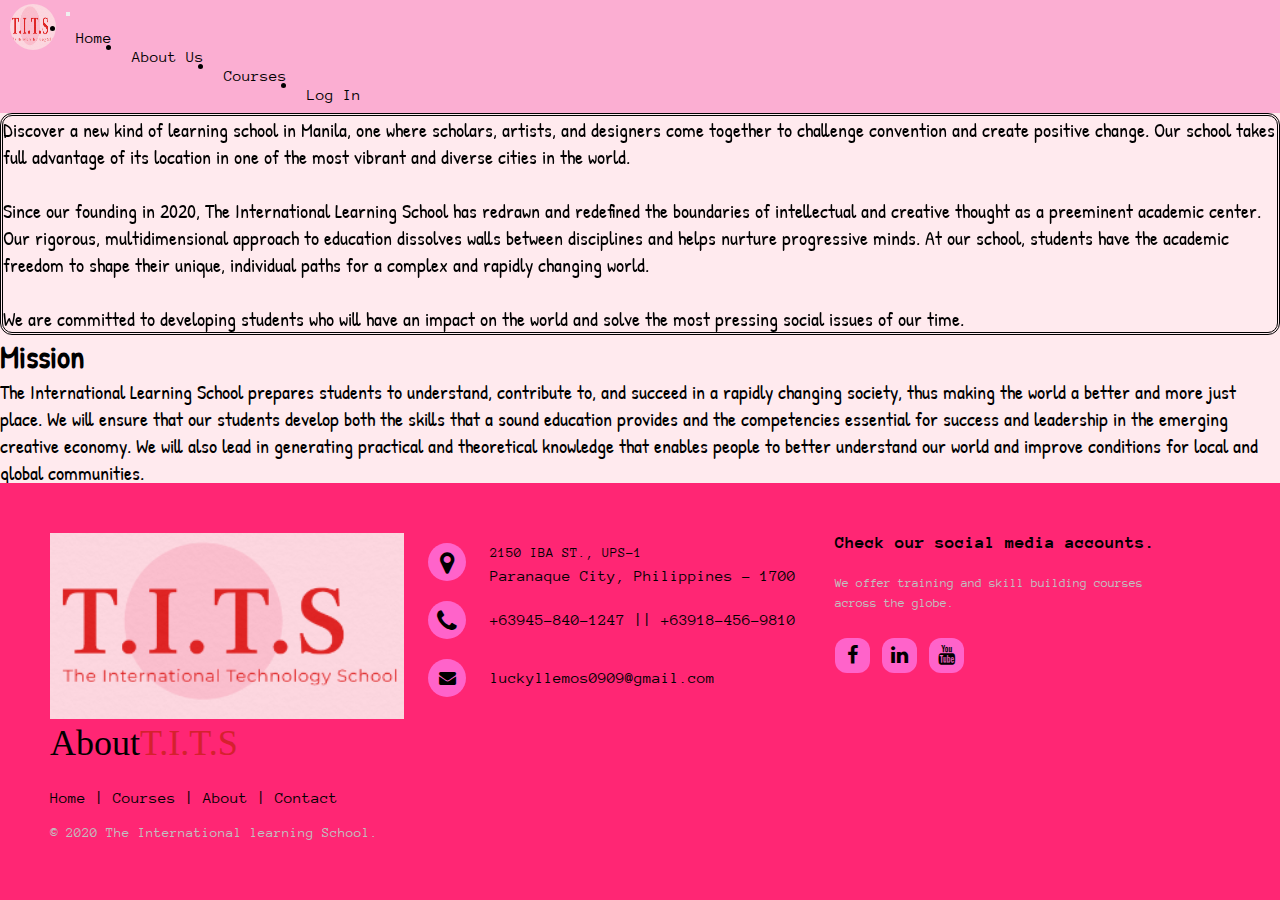
==== pages/about.html @ ca9f6009 "Initial commit" ====
<!DOCTYPE html>
<html>
<head>
	<meta charset="UTF-8">
	<meta name="viewport" content="width=device-width, initial-scale=1.0, maximum-scale=1.0, shrink-to-fit=no">


	<title>The International Teaching School</title>

    <!-- fontawesome icons -->
	<link rel="stylesheet" href="https://use.fontawesome.com/releases/v5.3.1/css/all.css" integrity="sha384-mzrmE5qonljUremFsqc01SB46JvROS7bZs3IO2EmfFsd15uHvIt+Y8vEf7N7fWAU" crossorigin="anonymous">
	
	<link rel="stylesheet" href="https://cdnjs.cloudflare.com/ajax/libs/font-awesome/4.7.0/css/font-awesome.min.css">

	<!-- google fonts -->
	<link rel="preconnect" href="https://fonts.gstatic.com">
	<link href="https://fonts.googleapis.com/css2?family=Anonymous+Pro:wght@700&family=Bubblegum+Sans&family=Patrick+Hand&display=swap" rel="stylesheet">
	
	<!-- animate on scroll *optional* -->
	<link href="https://unpkg.com/aos@2.3.1/dist/aos.css" rel="stylesheet">

    <!-- bootstrap css -->
    <link rel="stylesheet" href="https://stackpath.bootstrapcdn.com/bootstrap/4.5.0/css/bootstrap.min.css" integrity="sha384-9aIt2nRpC12Uk9gS9baDl411NQApFmC26EwAOH8WgZl5MYYxFfc+NcPb1dKGj7Sk" crossorigin="anonymous">

    <!-- external css -->
    <link rel="stylesheet" href="./../assets/css/style.css">

    <link rel="icon" href="./../assets/images/my-icon.png" type="image/icon type">
</head>
<body>

	<nav id="navbar" class="navbar navbar-expand-lg navbar-light">
	 	<a class="navbar-brand" href="./../index.html">
    	  <div class="logo-image">
            <img src="./../assets/images/my-icon.png" class="img-fluid">
     		</div>
		</a>
		<button class="navbar-toggler" data-toggle="collapse" data-target="#zuitterNav">
			<span class="navbar-toggler-icon"></span>
		</button>	
		
		<div class="collapse navbar-collapse" id="zuitterNav">
			<ul class="navbar-nav ml-auto">
				<li class="nav-item">
					<a href="./../index.html" class="nav-link"> Home </a>
				</li>

				<li class="nav-item">
					<a href="./about.html" class="nav-link"> About Us </a>
				</li>

				<li class="nav-item">
					<a href="./courses.html" class="nav-link active"> Courses </a>
				</li>
				<span id="navSession1"></span>
				<span id="navSession"></span>
			</ul>
		</div>
	</nav>

	<div data-aos="fade-down" class="about container my-5">	
		<div class="row">		
			<div class="col-md-6 offset-md-3 py-5">
				<div class="card-body text-center">
		<p class="about-paragraph">Discover a new kind of learning school in Manila, one where scholars, artists, and designers come together to challenge convention and create positive change. Our school takes full advantage of its location in one of the most vibrant and diverse cities in the world.
			<br>
			<br>
		Since our founding in 2020, The International Learning School has redrawn and redefined the boundaries of intellectual and creative thought as a preeminent academic center. Our rigorous, multidimensional approach to education dissolves walls between disciplines and helps nurture progressive minds. At our school, students have the academic freedom to shape their unique, individual paths for a complex and rapidly changing world.
		<br>
		<br>
		We are committed to developing students who will have an impact on the world and solve the most pressing social issues of our time.
		</p>
				</div>
			</div>
		</div>
	</div>


	<div class="about container my-5">	
		<div class="row">		
			<div class="col-md-6 offset-md-3">
				<h1>Mission</h1>
				<p class="about-paragraph">The International Learning School prepares students to understand, contribute to, and succeed in a rapidly changing society, thus making the world a better and more just place. We will ensure that our students develop both the skills that a sound education provides and the competencies essential for success and leadership in the emerging creative economy. We will also lead in generating practical and theoretical knowledge that enables people to better understand our world and improve conditions for local and global communities.</p>
				<h1>Vision</h1>
				<p class="about-paragraph">
					We are and will be a university where design and social research drive approaches to studying issues of our time, such as democracy, urbanization, technological change, economic empowerment, sustainability, migration, and globalization. We will be the preeminent intellectual and creative center for effective engagement in a world that increasingly demands better-designed objects, communication, systems, and organizations to meet social needs.
				</p>
			</div>
		</div>
	</div>



	<footer data-aos="fade-up" id="footer" class="footer-distributed">

			<div class="footer-left">
          <img src="./../assets/images/my-icon.png">
				<h3>About<span>T.I.T.S</span></h3>

				<p class="footer-links">
					<a href="./../index.html">Home</a>
					|
					<a href="./courses.html">Courses</a>
					|
					<a href="./about.html">About</a>
					|
					<a href="#footer">Contact</a>
				</p>

				<p class="footer-company-name">© 2020 The International learning School.</p>
			</div>

			<div class="footer-center">
				<div>
					<i class="fa fa-map-marker"></i>
					  <p><span>2150 IBA ST., UPS-1</span>
						Paranaque City, Philippines - 1700</p>
				</div>

				<div>
					<i class="fa fa-phone"></i>
					<p>+63945-840-1247 || +63918-456-9810</p>
				</div>
				<div>
					<i class="fa fa-envelope"></i>
					<p><a href="mailto:luckyllemos0909@gmail.com">luckyllemos0909@gmail.com</a></p>
				</div>
			</div>
			<div class="footer-right">
				<p class="footer-company-about">
					<span>Check our social media accounts.</span>
					We offer training and skill building courses across the globe.</p>
				<div class="footer-icons">
					<a href="https://www.facebook.com/lucky.llemos.1" target="_blank"><i class="fa fa-facebook"></i></a>
					<a href="https://www.linkedin.com/in/lucky-llemos-866286200/" target="_blank"><i class="fa fa-linkedin"></i></a>
					<a href="https://www.youtube.com/channel/UCz8RdqHMBFX0rl3pB7s4_jA" target="_blank"><i class="fa fa-youtube"></i></a>
				</div>
			</div>
		</footer>



	<!-- jQuery first, then Popper.js, then Bootstrap JS -->
    <script src="https://code.jquery.com/jquery-3.5.1.slim.min.js" integrity="sha384-DfXdz2htPH0lsSSs5nCTpuj/zy4C+OGpamoFVy38MVBnE+IbbVYUew+OrCXaRkfj" crossorigin="anonymous"></script>
    <script src="https://cdn.jsdelivr.net/npm/popper.js@1.16.0/dist/umd/popper.min.js" integrity="sha384-Q6E9RHvbIyZFJoft+2mJbHaEWldlvI9IOYy5n3zV9zzTtmI3UksdQRVvoxMfooAo" crossorigin="anonymous"></script>
    <script src="https://stackpath.bootstrapcdn.com/bootstrap/4.5.0/js/bootstrap.min.js" integrity="sha384-OgVRvuATP1z7JjHLkuOU7Xw704+h835Lr+6QL9UvYjZE3Ipu6Tp75j7Bh/kR0JKI" crossorigin="anonymous"></script>

    <!-- AOS -->
    <script src="https://unpkg.com/aos@2.3.1/dist/aos.js"></script>

    <!-- AOS initialization -->
	<script>
	  AOS.init();
	</script>

	<!-- external global js -->
	<script src="./../assets/js/script.js"></script>
</body>
</html>
---- assets/css/style.css ----
*{
  box-sizing: border-box; 
  margin: 0;
  padding: 0;
}

.about{
  font-family: 'Patrick Hand', cursive;
}
.about-paragraph{
  font-size: 20px;
}

 .logo-image img{
width: 46px;
height: 46px;
border-radius: 50%;
overflow: hidden;
margin-top: -6px;
align-items: center;
}
html, body{
  width: 100%;
  height: 100%;
  padding: 0;
  margin: 0;
  align-items: center;
  vertical-align: middle;
  background-color: #ffeaee;
  font-family: 'Bubblegum Sans', cursive;
}
hr.style {
  border-top: 1px solid #000000;
  border-bottom: 1px solid #fff;
}
hr.style:after {
  content: '';
  display: block;
  margin-top: 2px;
  border-top: 1px solid #000000;
  border-bottom: 1px solid #fff;
}
#container1{
  width: 100%;
  height: 100%;
  vertical-align: middle;
  display: flex !important;
  flex-wrap: wrap !important;
}


#left {
  background: #ffd6dd;
  width: 100%;
  height: 100%;
  align-items: center;
}
.image{
  width: auto;
  height: auto;
  margin-top: 10%;
  margin-left: 1%;
  padding: 20%;
}
#right {
  background: #FBAED2;
  width: 100%;
  height: 100%;
}

.spinner-border{
  color: #ff63ca;
}
.fa-icon {
  margin-top: none;
  padding: 20px;
  font-size: 20px;
  width: 30px;
  text-align: center;
  text-decoration: none;
  margin: 5px 2px;
}
.fa-icon:hover {
    opacity: 0.7;
    color: red;
}
.fa-facebook {
  color: #000000;
}

.fa-linkedin {
  color: #000000;
}

.fa-youtube {
  color: #000000;
}
.nav-link{
  color: #000000;
  align-items: center;
  font-family: 'Anonymous Pro', monospace;
}
.nav-index{
  align-items: center;
}
.nav-link:hover{
  color: red;
}
.navbar-toggler{
  color: #000000;
}
#navbar {
  overflow: hidden;
  background-color: #FBAED2;
  align-items: center; 
}
#navbar a:hover{
  color: red;
}

/* Navbar links */
#navbar a {
  float: left;
  display: block;
  color: #000000;
  text-align: center;
  padding: 5px;
  text-decoration: none;
  margin: 5px;
}

/* Page content */
.content {
  padding: 16px;
}

/* The sticky class is added to the navbar with JS when it reaches its scroll position */
.sticky {
  position: fixed;
  top: 0;
  width: 100%;
  z-index: 1000;
}

/* Add some top padding to the page content to prevent sudden quick movement (as the navigation bar gets a new position at the top of the page (position:fixed and top:0) */
.sticky + .content {
  padding-top: 60px;
}
header{
	background-color: #ffd6dd !important;
	color: #000000;
}


#profileDiv{
    background-color: black;
}
#profileContainer{
  background-color: #ffd6dd;
  box-shadow: 5px 10px #888888;
}

.form-control{
  border-color: #e0115f;
  border-style: double;
  border-width: thick;
  border-radius: 12px;
}
#inactive{
  border-style: none;
  border-radius: 12px;
  background-color: #bbb;
}
#inactiveFooter{
  border-style: none;
  border-radius: 12px!important;
  background-color: #bbb!important;
}

#coursesContainer{
  object-fit: contain;
}

#coursesContainer2{
  object-fit: contain;
}

.card{
  height: 300px; 
  width:auto;
}

.card-body{
  border-style: double;
  border-radius: 12px;
  background-color: #ffeaee;
}

.card-footer{
  background-color: #ffeaee;
  border-style: double;
  border-radius: 12px;
}

.card-footer .btn-primary{
  color: #ffffff!important;
  background-color: #e0115f;
}

.card-footer .btn-danger{
  color: #ffffff!important;
  background-color: #e0115f;
} 

#enrollButton{
  background-color: #e0115f;
  border-radius: 8px;
}
#enrollButton:hover{
  background-color: red;
}
.button{
  background-color: #e0115f;
  border-radius: 8px;
}
.button:hover{
  background-color: red;
}
#logInUser{
  align-items: center!important;
}
.buttonInactive{
  background-color: #6d0113 !important;
  border-radius: 8px;
}
.buttonInactive:hover{
  background-color: red;
}

.jumbotron{
  background-color: #ffd6dd;
  padding-top: 10%;
  padding-bottom: 5%;
  border-radius: 12px;
  width: 100%;
}

footer{
  position: fixed;
  bottom: 0;
}

@media (max-height:800px){
  footer { position: static; }
  header { padding-top:40px; }
}


.footer-distributed{
  background-color: #ff2674;
  box-sizing: border-box;
  width: 100%;
  text-align: left;
  font-family: 'Anonymous Pro', monospace;
  font: bold 16px;
  padding: 50px 50px 60px 50px;
  margin-top: 80px;
}

.footer-distributed .footer-left,
.footer-distributed .footer-center,
.footer-distributed .footer-right{
  display: inline-block;
  vertical-align: top;
}

/* Footer left */

.footer-distributed .footer-left{
  width: 30%;
}

.footer-distributed h3{
  color:  #000000;
  font: normal 36px 'Cookie', cursive;
  margin: 0;
}

/* The company logo */

.footer-distributed .footer-left img{
  width: 100%;
}

.footer-distributed h3 span{
  color:  #d5212e;
}

/* Footer links */

.footer-distributed .footer-links{
  color:  #000000;
  margin: 20px 0 12px;
}

.footer-distributed .footer-links a{
  display:inline-block;
  line-height: 1.8;
  text-decoration: none;
  color:  inherit;
}

.footer-distributed .footer-company-name{
  color:  #c0c0c0;
  font-size: 14px;
  font-weight: normal;
  margin: 0;
}

/* Footer Center */

.footer-distributed .footer-center{
  width: 35%;
}


.footer-distributed .footer-center i{
  background-color:  #ff63ca;
  color: #000000;
  font-size: 25px;
  width: 38px;
  height: 38px;
  border-radius: 50%;
  text-align: center;
  line-height: 42px;
  margin: 10px 15px;
  vertical-align: middle;
}

.footer-distributed .footer-center i.fa-envelope{
  font-size: 17px;
  line-height: 38px;
}

.footer-distributed .footer-center p{
  display: inline-block;
  color: #000000;
  vertical-align: middle;
  margin:0;
}

.footer-distributed .footer-center p span{
  display:block;
  font-weight: normal;
  font-size:14px;
  line-height:2;
}

.footer-distributed .footer-center p a{
  color:  #000000;
  text-decoration: none;
}


/* Footer Right */

.footer-distributed .footer-right{
  width: 30%;
}

.footer-distributed .footer-company-about{
  line-height: 20px;
  color:  #c0c0c0;
  font-size: 13px;
  font-weight: normal;
  margin: 0;
}

.footer-distributed .footer-company-about span{
  display: block;
  color:  #000000;
  font-size: 18px;
  font-weight: bold;
  margin-bottom: 20px;
}

.footer-distributed .footer-icons{
  margin-top: 25px;
}

.footer-distributed .footer-icons a{
  display: inline-block;
  width: 35px;
  height: 35px;
  cursor: pointer;
  background-color:  #ff63ca;
  border-radius: 12px;

  font-size: 20px;
  color: #000000;
  text-align: center;
  line-height: 35px;

  margin-right: 3px;
  margin-bottom: 5px;
}

.footer-distributed .footer-icons a:hover{
  background-color: red;
}

/* Here is the code for Responsive Footer */
/* You can remove below code if you don't want Footer to be responsive */


@media (max-width: 880px) {

  .footer-distributed .footer-left,
  .footer-distributed .footer-center,
  .footer-distributed .footer-right{
    display: block;
    width: 100%;
    margin-bottom: 40px;
    text-align: center;
  }

  .footer-distributed .footer-center i{
    margin-left: 0;
  }

}
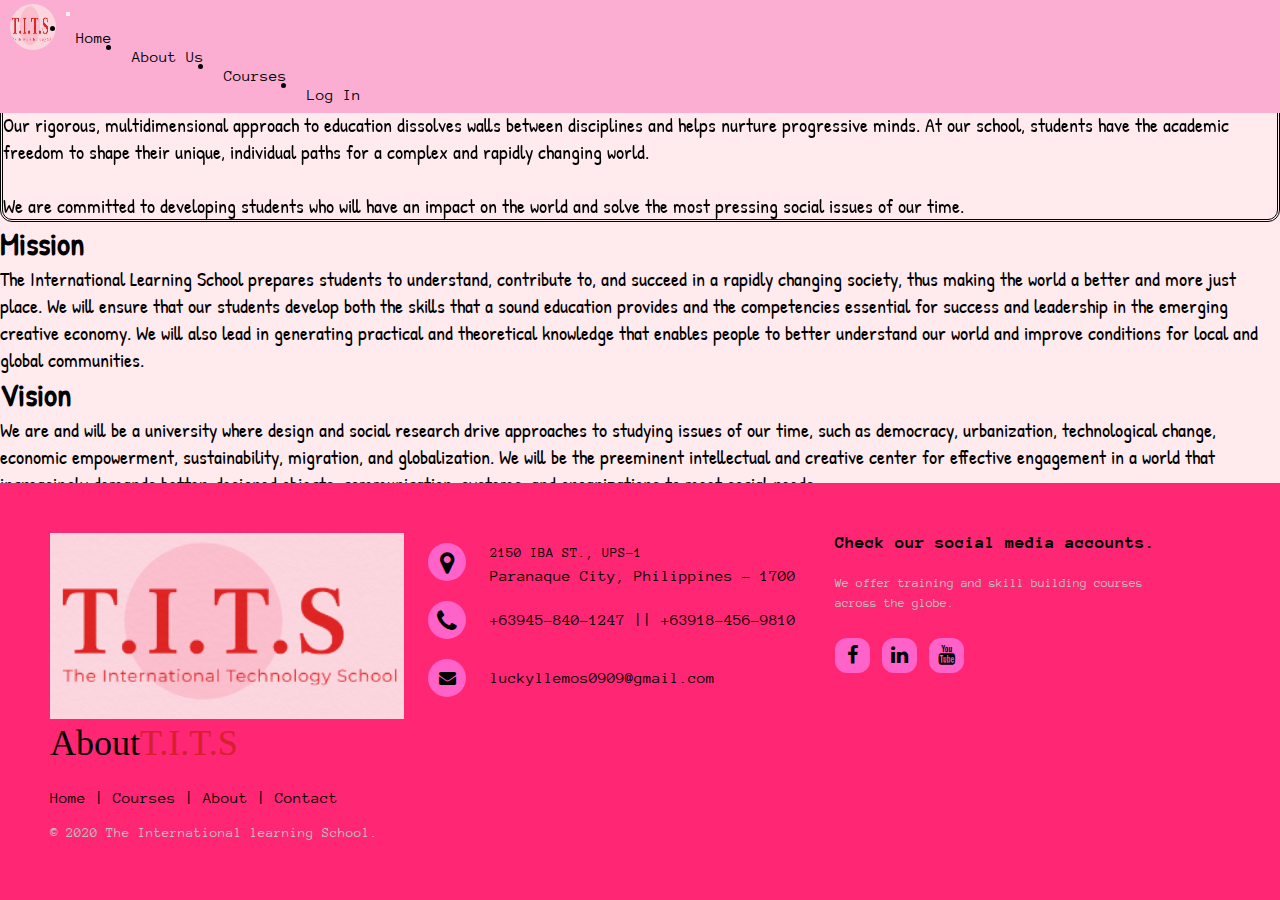
==== commit 18aa337b: "Update add sticky class in about nav" ====
--- a/pages/about.html
+++ b/pages/about.html
@@ -29,7 +29,7 @@
 </head>
 <body>
 
-	<nav id="navbar" class="navbar navbar-expand-lg navbar-light">
+	<nav id="navbar" class="navbar navbar-expand-lg navbar-light sticky">
 	 	<a class="navbar-brand" href="./../index.html">
     	  <div class="logo-image">
             <img src="./../assets/images/my-icon.png" class="img-fluid">
--- a/assets/css/style.css
+++ b/assets/css/style.css
@@ -42,7 +42,7 @@
 }
 #container1{
   width: 100%;
-  height: 100%;
+  height: 70vh;
   vertical-align: middle;
   display: flex !important;
   flex-wrap: wrap !important;
@@ -113,6 +113,12 @@
   overflow: hidden;
   background-color: #FBAED2;
   align-items: center; 
+
+  -webkit-transition: all 0.5s ease;
+  -moz-transition: position 10s;
+  -ms-transition: position 10s;
+  -o-transition: position 10s;
+  transition: all 0.5s ease;
 }
 #navbar a:hover{
   color: red;
@@ -139,7 +145,17 @@
   position: fixed;
   top: 0;
   width: 100%;
-  z-index: 1000;
+  z-index: 2;
+  animation: smoothScroll 1s forwards;
+}
+
+@keyframes smoothScroll {
+	0% {
+		transform: translateY(-40px);
+	}
+	100% {
+		transform: translateY(0px);
+	}
 }
 
 /* Add some top padding to the page content to prevent sudden quick movement (as the navigation bar gets a new position at the top of the page (position:fixed and top:0) */
@@ -158,6 +174,7 @@
 #profileContainer{
   background-color: #ffd6dd;
   box-shadow: 5px 10px #888888;
+  border-radius: 10px;
 }
 
 .form-control{
@@ -239,8 +256,6 @@
 
 .jumbotron{
   background-color: #ffd6dd;
-  padding-top: 10%;
-  padding-bottom: 5%;
   border-radius: 12px;
   width: 100%;
 }
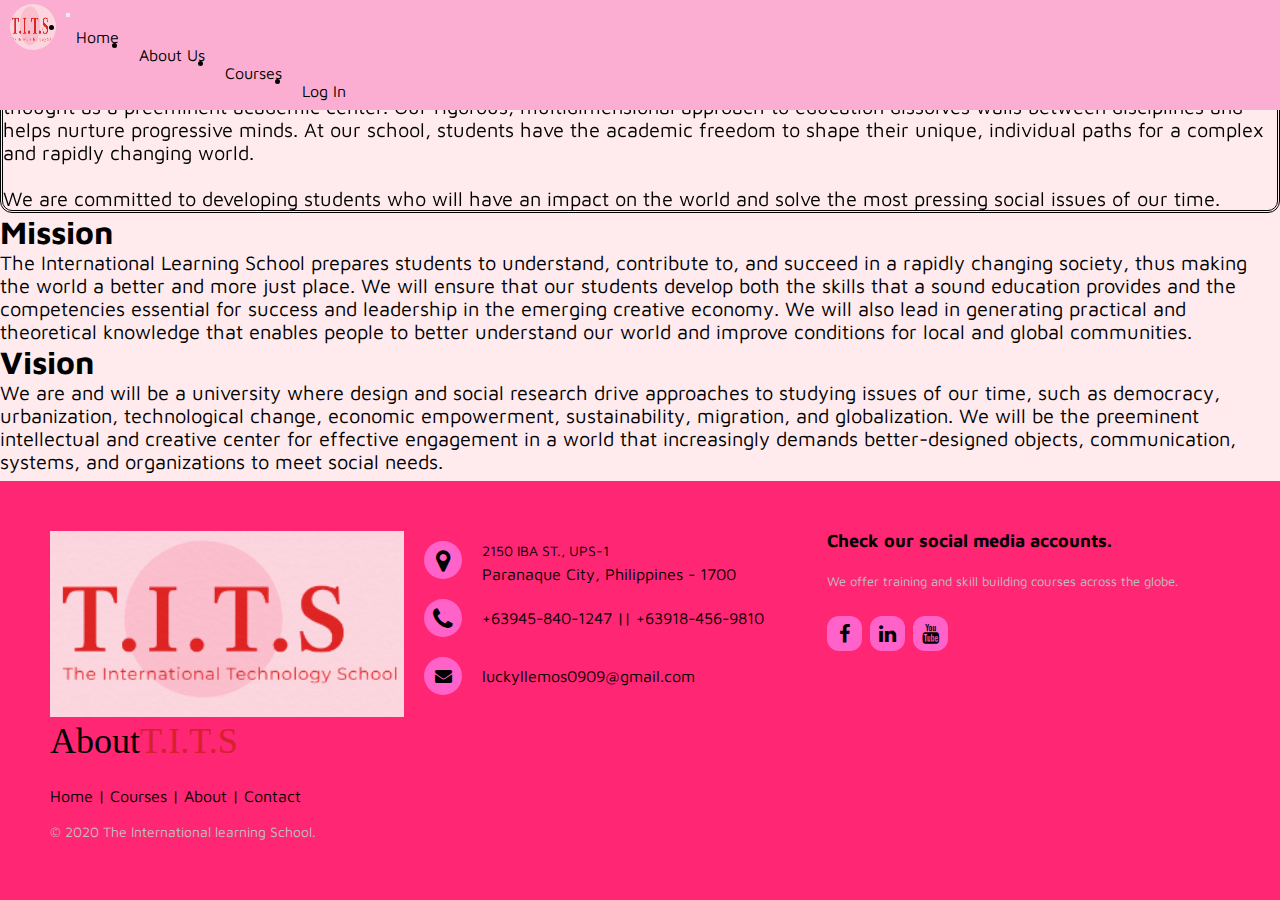
==== commit 5656e07c: "Update add cdn from google fonts using maven pro font" ====
--- a/pages/about.html
+++ b/pages/about.html
@@ -13,8 +13,9 @@
 	<link rel="stylesheet" href="https://cdnjs.cloudflare.com/ajax/libs/font-awesome/4.7.0/css/font-awesome.min.css">
 
 	<!-- google fonts -->
-	<link rel="preconnect" href="https://fonts.gstatic.com">
-	<link href="https://fonts.googleapis.com/css2?family=Anonymous+Pro:wght@700&family=Bubblegum+Sans&family=Patrick+Hand&display=swap" rel="stylesheet">
+	<link rel="preconnect" href="https://fonts.googleapis.com">
+	<link rel="preconnect" href="https://fonts.gstatic.com" crossorigin>
+	<link href="https://fonts.googleapis.com/css2?family=Maven+Pro:wght@400..900&display=swap" rel="stylesheet">
 	
 	<!-- animate on scroll *optional* -->
 	<link href="https://unpkg.com/aos@2.3.1/dist/aos.css" rel="stylesheet">
--- a/assets/css/style.css
+++ b/assets/css/style.css
@@ -5,7 +5,7 @@
 }
 
 .about{
-  font-family: 'Patrick Hand', cursive;
+  font-family: 'Maven Pro', sans-serif;
 }
 .about-paragraph{
   font-size: 20px;
@@ -27,7 +27,8 @@
   align-items: center;
   vertical-align: middle;
   background-color: #ffeaee;
-  font-family: 'Bubblegum Sans', cursive;
+  font-family: 'Maven Pro', sans-serif;
+  -webkit-font-smoothing: antialiased;
 }
 hr.style {
   border-top: 1px solid #000000;
@@ -98,7 +99,7 @@
 .nav-link{
   color: #000000;
   align-items: center;
-  font-family: 'Anonymous Pro', monospace;
+  font-family: 'Maven Pro', sans-serif;
 }
 .nav-index{
   align-items: center;
@@ -276,7 +277,7 @@
   box-sizing: border-box;
   width: 100%;
   text-align: left;
-  font-family: 'Anonymous Pro', monospace;
+  font-family: 'Maven Pro', sans-serif;
   font: bold 16px;
   padding: 50px 50px 60px 50px;
   margin-top: 80px;
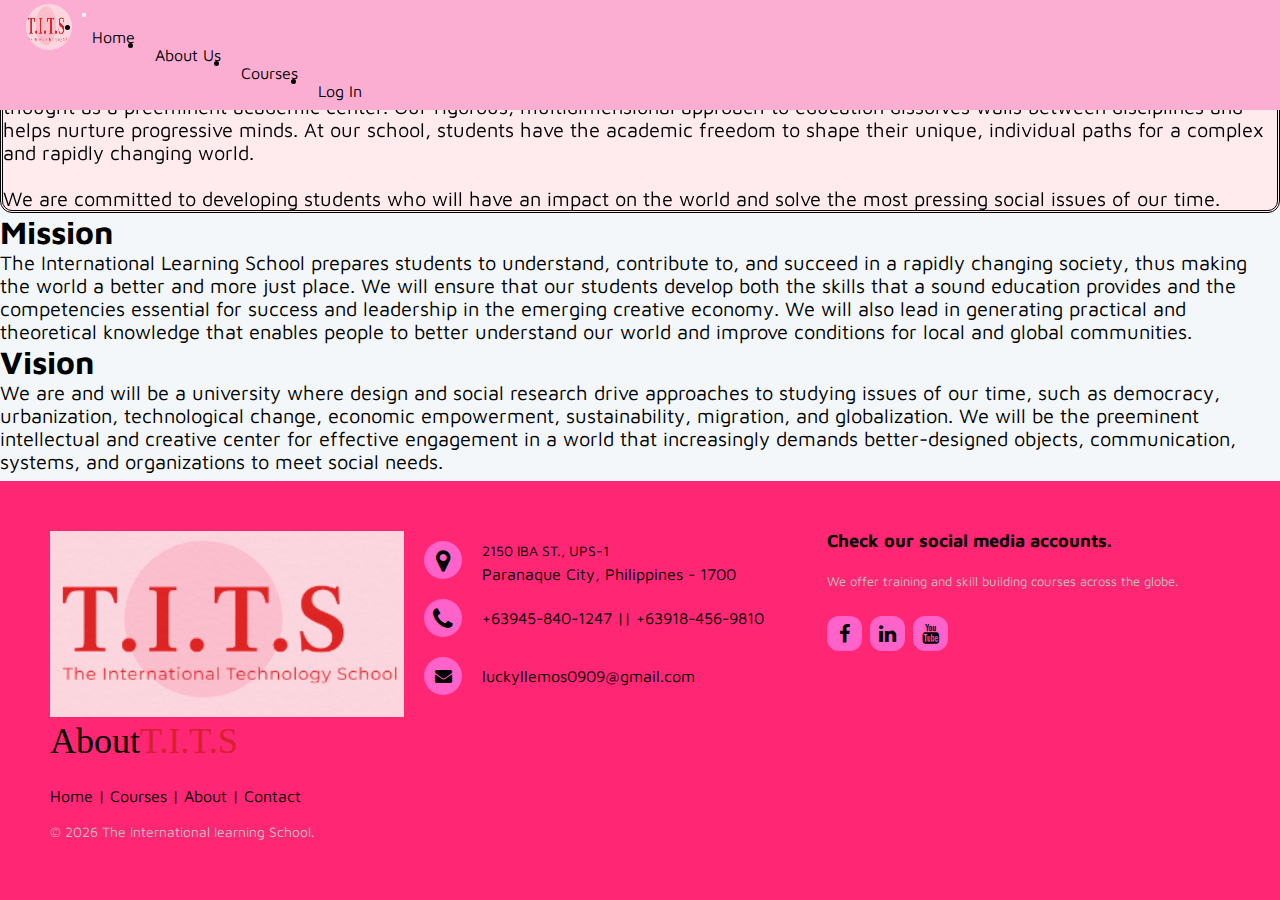
==== commit 2adbfe80: "Update add dynamic year for footer" ====
--- a/pages/about.html
+++ b/pages/about.html
@@ -108,7 +108,9 @@
 					<a href="#footer">Contact</a>
 				</p>
 
-				<p class="footer-company-name">© 2020 The International learning School.</p>
+                <p class="footer-company-name" id="footerDateAndSchoolName">
+                    © <span id="year"></span> The International learning School.
+                </p>
 			</div>
 
 			<div class="footer-center">
--- a/assets/css/style.css
+++ b/assets/css/style.css
@@ -26,7 +26,7 @@
   margin: 0;
   align-items: center;
   vertical-align: middle;
-  background-color: #ffeaee;
+  background-color: #f3f7fa;
   font-family: 'Maven Pro', sans-serif;
   -webkit-font-smoothing: antialiased;
 }
@@ -43,7 +43,7 @@
 }
 #container1{
   width: 100%;
-  height: 70vh;
+  height: 100vh;
   vertical-align: middle;
   display: flex !important;
   flex-wrap: wrap !important;
@@ -114,6 +114,7 @@
   overflow: hidden;
   background-color: #FBAED2;
   align-items: center; 
+  padding: 0 16px 0 16px;
 
   -webkit-transition: all 0.5s ease;
   -moz-transition: position 10s;
@@ -121,6 +122,7 @@
   -o-transition: position 10s;
   transition: all 0.5s ease;
 }
+
 #navbar a:hover{
   color: red;
 }
@@ -135,7 +137,10 @@
   text-decoration: none;
   margin: 5px;
 }
-
+.welcome-message{
+  display: flex;
+  justify-content: center;
+}
 /* Page content */
 .content {
   padding: 16px;
@@ -189,11 +194,6 @@
   border-radius: 12px;
   background-color: #bbb;
 }
-#inactiveFooter{
-  border-style: none;
-  border-radius: 12px!important;
-  background-color: #bbb!important;
-}
 
 #coursesContainer{
   object-fit: contain;
@@ -206,6 +206,8 @@
 .card{
   height: 300px; 
   width:auto;
+  background-color: #ffeaee;
+  border: none;
 }
 
 .card-body{
@@ -215,9 +217,8 @@
 }
 
 .card-footer{
-  background-color: #ffeaee;
-  border-style: double;
-  border-radius: 12px;
+  background-color: #f3f7fa;
+  border: none;
 }
 
 .card-footer .btn-primary{
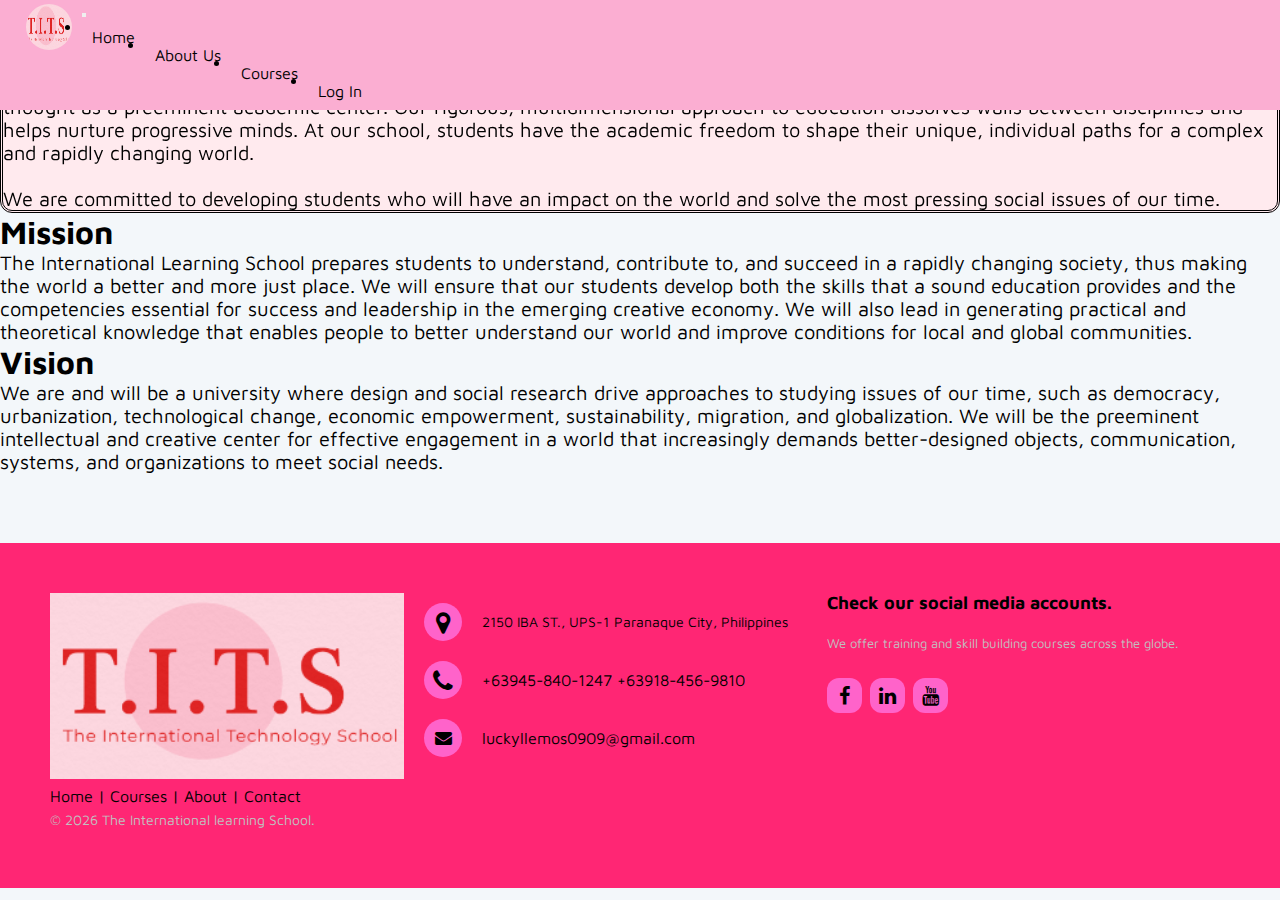
==== commit 9fe8f9f3: "Update adjust footer contents" ====
--- a/pages/about.html
+++ b/pages/about.html
@@ -1,5 +1,6 @@
 <!DOCTYPE html>
 <html>
+
 <head>
 	<meta charset="UTF-8">
 	<meta name="viewport" content="width=device-width, initial-scale=1.0, maximum-scale=1.0, shrink-to-fit=no">
@@ -7,39 +8,42 @@
 
 	<title>The International Teaching School</title>
 
-    <!-- fontawesome icons -->
-	<link rel="stylesheet" href="https://use.fontawesome.com/releases/v5.3.1/css/all.css" integrity="sha384-mzrmE5qonljUremFsqc01SB46JvROS7bZs3IO2EmfFsd15uHvIt+Y8vEf7N7fWAU" crossorigin="anonymous">
-	
+	<!-- fontawesome icons -->
+	<link rel="stylesheet" href="https://use.fontawesome.com/releases/v5.3.1/css/all.css"
+		integrity="sha384-mzrmE5qonljUremFsqc01SB46JvROS7bZs3IO2EmfFsd15uHvIt+Y8vEf7N7fWAU" crossorigin="anonymous">
+
 	<link rel="stylesheet" href="https://cdnjs.cloudflare.com/ajax/libs/font-awesome/4.7.0/css/font-awesome.min.css">
 
 	<!-- google fonts -->
 	<link rel="preconnect" href="https://fonts.googleapis.com">
 	<link rel="preconnect" href="https://fonts.gstatic.com" crossorigin>
 	<link href="https://fonts.googleapis.com/css2?family=Maven+Pro:wght@400..900&display=swap" rel="stylesheet">
-	
+
 	<!-- animate on scroll *optional* -->
 	<link href="https://unpkg.com/aos@2.3.1/dist/aos.css" rel="stylesheet">
 
-    <!-- bootstrap css -->
-    <link rel="stylesheet" href="https://stackpath.bootstrapcdn.com/bootstrap/4.5.0/css/bootstrap.min.css" integrity="sha384-9aIt2nRpC12Uk9gS9baDl411NQApFmC26EwAOH8WgZl5MYYxFfc+NcPb1dKGj7Sk" crossorigin="anonymous">
+	<!-- bootstrap css -->
+	<link rel="stylesheet" href="https://stackpath.bootstrapcdn.com/bootstrap/4.5.0/css/bootstrap.min.css"
+		integrity="sha384-9aIt2nRpC12Uk9gS9baDl411NQApFmC26EwAOH8WgZl5MYYxFfc+NcPb1dKGj7Sk" crossorigin="anonymous">
 
-    <!-- external css -->
-    <link rel="stylesheet" href="./../assets/css/style.css">
+	<!-- external css -->
+	<link rel="stylesheet" href="./../assets/css/style.css">
 
-    <link rel="icon" href="./../assets/images/my-icon.png" type="image/icon type">
+	<link rel="icon" href="./../assets/images/my-icon.png" type="image/icon type">
 </head>
+
 <body>
 
 	<nav id="navbar" class="navbar navbar-expand-lg navbar-light sticky">
-	 	<a class="navbar-brand" href="./../index.html">
-    	  <div class="logo-image">
-            <img src="./../assets/images/my-icon.png" class="img-fluid">
-     		</div>
+		<a class="navbar-brand" href="./../index.html">
+			<div class="logo-image">
+				<img src="./../assets/images/my-icon.png" class="img-fluid">
+			</div>
 		</a>
 		<button class="navbar-toggler" data-toggle="collapse" data-target="#zuitterNav">
 			<span class="navbar-toggler-icon"></span>
-		</button>	
-		
+		</button>
+
 		<div class="collapse navbar-collapse" id="zuitterNav">
 			<ul class="navbar-nav ml-auto">
 				<li class="nav-item">
@@ -59,32 +63,49 @@
 		</div>
 	</nav>
 
-	<div data-aos="fade-down" class="about container my-5">	
-		<div class="row">		
+	<div data-aos="fade-down" class="about container my-5">
+		<div class="row">
 			<div class="col-md-6 offset-md-3 py-5">
 				<div class="card-body text-center">
-		<p class="about-paragraph">Discover a new kind of learning school in Manila, one where scholars, artists, and designers come together to challenge convention and create positive change. Our school takes full advantage of its location in one of the most vibrant and diverse cities in the world.
-			<br>
-			<br>
-		Since our founding in 2020, The International Learning School has redrawn and redefined the boundaries of intellectual and creative thought as a preeminent academic center. Our rigorous, multidimensional approach to education dissolves walls between disciplines and helps nurture progressive minds. At our school, students have the academic freedom to shape their unique, individual paths for a complex and rapidly changing world.
-		<br>
-		<br>
-		We are committed to developing students who will have an impact on the world and solve the most pressing social issues of our time.
-		</p>
+					<p class="about-paragraph">Discover a new kind of learning school in Manila, one where scholars,
+						artists, and designers come together to challenge convention and create positive change. Our
+						school takes full advantage of its location in one of the most vibrant and diverse cities in the
+						world.
+						<br>
+						<br>
+						Since our founding in 2020, The International Learning School has redrawn and redefined the
+						boundaries of intellectual and creative thought as a preeminent academic center. Our rigorous,
+						multidimensional approach to education dissolves walls between disciplines and helps nurture
+						progressive minds. At our school, students have the academic freedom to shape their unique,
+						individual paths for a complex and rapidly changing world.
+						<br>
+						<br>
+						We are committed to developing students who will have an impact on the world and solve the most
+						pressing social issues of our time.
+					</p>
 				</div>
 			</div>
 		</div>
 	</div>
 
 
-	<div class="about container my-5">	
-		<div class="row">		
+	<div class="about container my-5">
+		<div class="row">
 			<div class="col-md-6 offset-md-3">
 				<h1>Mission</h1>
-				<p class="about-paragraph">The International Learning School prepares students to understand, contribute to, and succeed in a rapidly changing society, thus making the world a better and more just place. We will ensure that our students develop both the skills that a sound education provides and the competencies essential for success and leadership in the emerging creative economy. We will also lead in generating practical and theoretical knowledge that enables people to better understand our world and improve conditions for local and global communities.</p>
+				<p class="about-paragraph">The International Learning School prepares students to understand, contribute
+					to, and succeed in a rapidly changing society, thus making the world a better and more just place.
+					We will ensure that our students develop both the skills that a sound education provides and the
+					competencies essential for success and leadership in the emerging creative economy. We will also
+					lead in generating practical and theoretical knowledge that enables people to better understand our
+					world and improve conditions for local and global communities.</p>
 				<h1>Vision</h1>
 				<p class="about-paragraph">
-					We are and will be a university where design and social research drive approaches to studying issues of our time, such as democracy, urbanization, technological change, economic empowerment, sustainability, migration, and globalization. We will be the preeminent intellectual and creative center for effective engagement in a world that increasingly demands better-designed objects, communication, systems, and organizations to meet social needs.
+					We are and will be a university where design and social research drive approaches to studying issues
+					of our time, such as democracy, urbanization, technological change, economic empowerment,
+					sustainability, migration, and globalization. We will be the preeminent intellectual and creative
+					center for effective engagement in a world that increasingly demands better-designed objects,
+					communication, systems, and organizations to meet social needs.
 				</p>
 			</div>
 		</div>
@@ -94,69 +115,85 @@
 
 	<footer data-aos="fade-up" id="footer" class="footer-distributed">
 
-			<div class="footer-left">
-          <img src="./../assets/images/my-icon.png">
-				<h3>About<span>T.I.T.S</span></h3>
+		<div class="footer-left">
+			<img src="./../assets/images/my-icon.png">
 
-				<p class="footer-links">
-					<a href="./../index.html">Home</a>
-					|
-					<a href="./courses.html">Courses</a>
-					|
-					<a href="./about.html">About</a>
-					|
-					<a href="#footer">Contact</a>
-				</p>
+			<p class="footer-links">
+				<a href="./../index.html">Home</a>
+				|
+				<a href="./courses.html">Courses</a>
+				|
+				<a href="./about.html">About</a>
+				|
+				<a href="#footer">Contact</a>
+			</p>
 
-                <p class="footer-company-name" id="footerDateAndSchoolName">
-                    © <span id="year"></span> The International learning School.
-                </p>
+			<p class="footer-company-name" id="footerDateAndSchoolName">
+				© <span id="year"></span> The International learning School.
+			</p>
+		</div>
+
+		<div class="footer-center col">
+			<div class="row-md-4">
+				<i class="fa fa-map-marker"></i>
+				<p><span>2150 IBA ST., UPS-1</span></p>
+				<p><span>Paranaque City, Philippines</span></p>
 			</div>
 
-			<div class="footer-center">
-				<div>
-					<i class="fa fa-map-marker"></i>
-					  <p><span>2150 IBA ST., UPS-1</span>
-						Paranaque City, Philippines - 1700</p>
-				</div>
+			<div class="row-md-4">
+				<i class="fa fa-phone"></i>
+				<p>
+					+63945-840-1247
+				</p>
+				<p>
+					+63918-456-9810
+				</p>
+			</div>
 
-				<div>
-					<i class="fa fa-phone"></i>
-					<p>+63945-840-1247 || +63918-456-9810</p>
-				</div>
-				<div>
-					<i class="fa fa-envelope"></i>
-					<p><a href="mailto:luckyllemos0909@gmail.com">luckyllemos0909@gmail.com</a></p>
-				</div>
+			<div class="row-md-4">
+				<i class="fa fa-envelope"></i>
+				<p><a href="mailto:luckyllemos0909@gmail.com">luckyllemos0909@gmail.com</a></p>
 			</div>
-			<div class="footer-right">
-				<p class="footer-company-about">
-					<span>Check our social media accounts.</span>
-					We offer training and skill building courses across the globe.</p>
-				<div class="footer-icons">
-					<a href="https://www.facebook.com/lucky.llemos.1" target="_blank"><i class="fa fa-facebook"></i></a>
-					<a href="https://www.linkedin.com/in/lucky-llemos-866286200/" target="_blank"><i class="fa fa-linkedin"></i></a>
-					<a href="https://www.youtube.com/channel/UCz8RdqHMBFX0rl3pB7s4_jA" target="_blank"><i class="fa fa-youtube"></i></a>
-				</div>
+		</div>
+
+		<div class="footer-right">
+			<p class="footer-company-about">
+				<span>Check our social media accounts.</span>
+				We offer training and skill building courses across the globe.
+			</p>
+			<div class="footer-icons">
+				<a href="https://www.facebook.com/lucky.llemos.1" target="_blank"><i class="fa fa-facebook"></i></a>
+				<a href="https://www.linkedin.com/in/lucky-llemos-866286200/" target="_blank"><i
+						class="fa fa-linkedin"></i></a>
+				<a href="https://www.youtube.com/channel/UCz8RdqHMBFX0rl3pB7s4_jA" target="_blank"><i
+						class="fa fa-youtube"></i></a>
 			</div>
-		</footer>
+		</div>
+	</footer>
 
 
 
 	<!-- jQuery first, then Popper.js, then Bootstrap JS -->
-    <script src="https://code.jquery.com/jquery-3.5.1.slim.min.js" integrity="sha384-DfXdz2htPH0lsSSs5nCTpuj/zy4C+OGpamoFVy38MVBnE+IbbVYUew+OrCXaRkfj" crossorigin="anonymous"></script>
-    <script src="https://cdn.jsdelivr.net/npm/popper.js@1.16.0/dist/umd/popper.min.js" integrity="sha384-Q6E9RHvbIyZFJoft+2mJbHaEWldlvI9IOYy5n3zV9zzTtmI3UksdQRVvoxMfooAo" crossorigin="anonymous"></script>
-    <script src="https://stackpath.bootstrapcdn.com/bootstrap/4.5.0/js/bootstrap.min.js" integrity="sha384-OgVRvuATP1z7JjHLkuOU7Xw704+h835Lr+6QL9UvYjZE3Ipu6Tp75j7Bh/kR0JKI" crossorigin="anonymous"></script>
+	<script src="https://code.jquery.com/jquery-3.5.1.slim.min.js"
+		integrity="sha384-DfXdz2htPH0lsSSs5nCTpuj/zy4C+OGpamoFVy38MVBnE+IbbVYUew+OrCXaRkfj"
+		crossorigin="anonymous"></script>
+	<script src="https://cdn.jsdelivr.net/npm/popper.js@1.16.0/dist/umd/popper.min.js"
+		integrity="sha384-Q6E9RHvbIyZFJoft+2mJbHaEWldlvI9IOYy5n3zV9zzTtmI3UksdQRVvoxMfooAo"
+		crossorigin="anonymous"></script>
+	<script src="https://stackpath.bootstrapcdn.com/bootstrap/4.5.0/js/bootstrap.min.js"
+		integrity="sha384-OgVRvuATP1z7JjHLkuOU7Xw704+h835Lr+6QL9UvYjZE3Ipu6Tp75j7Bh/kR0JKI"
+		crossorigin="anonymous"></script>
 
-    <!-- AOS -->
-    <script src="https://unpkg.com/aos@2.3.1/dist/aos.js"></script>
+	<!-- AOS -->
+	<script src="https://unpkg.com/aos@2.3.1/dist/aos.js"></script>
 
-    <!-- AOS initialization -->
+	<!-- AOS initialization -->
 	<script>
-	  AOS.init();
+		AOS.init();
 	</script>
 
 	<!-- external global js -->
 	<script src="./../assets/js/script.js"></script>
 </body>
+
 </html>--- a/assets/css/style.css
+++ b/assets/css/style.css
@@ -1,25 +1,28 @@
-*{
-  box-sizing: border-box; 
+* {
+  box-sizing: border-box;
   margin: 0;
   padding: 0;
 }
 
-.about{
+.about {
   font-family: 'Maven Pro', sans-serif;
 }
-.about-paragraph{
+
+.about-paragraph {
   font-size: 20px;
 }
 
- .logo-image img{
-width: 46px;
-height: 46px;
-border-radius: 50%;
-overflow: hidden;
-margin-top: -6px;
-align-items: center;
-}
-html, body{
+.logo-image img {
+  width: 46px;
+  height: 46px;
+  border-radius: 50%;
+  overflow: hidden;
+  margin-top: -6px;
+  align-items: center;
+}
+
+html,
+body {
   width: 100%;
   height: 100%;
   padding: 0;
@@ -30,10 +33,12 @@
   font-family: 'Maven Pro', sans-serif;
   -webkit-font-smoothing: antialiased;
 }
+
 hr.style {
   border-top: 1px solid #000000;
   border-bottom: 1px solid #fff;
 }
+
 hr.style:after {
   content: '';
   display: block;
@@ -41,7 +46,8 @@
   border-top: 1px solid #000000;
   border-bottom: 1px solid #fff;
 }
-#container1{
+
+#container1 {
   width: 100%;
   height: 100vh;
   vertical-align: middle;
@@ -56,22 +62,25 @@
   height: 100%;
   align-items: center;
 }
-.image{
+
+.image {
   width: auto;
   height: auto;
   margin-top: 10%;
   margin-left: 1%;
   padding: 20%;
 }
+
 #right {
   background: #FBAED2;
   width: 100%;
   height: 100%;
 }
 
-.spinner-border{
+.spinner-border {
   color: #ff63ca;
 }
+
 .fa-icon {
   margin-top: none;
   padding: 20px;
@@ -81,10 +90,12 @@
   text-decoration: none;
   margin: 5px 2px;
 }
+
 .fa-icon:hover {
-    opacity: 0.7;
-    color: red;
-}
+  opacity: 0.7;
+  color: red;
+}
+
 .fa-facebook {
   color: #000000;
 }
@@ -96,24 +107,29 @@
 .fa-youtube {
   color: #000000;
 }
-.nav-link{
+
+.nav-link {
   color: #000000;
   align-items: center;
   font-family: 'Maven Pro', sans-serif;
 }
-.nav-index{
-  align-items: center;
-}
-.nav-link:hover{
+
+.nav-index {
+  align-items: center;
+}
+
+.nav-link:hover {
   color: red;
 }
-.navbar-toggler{
-  color: #000000;
-}
+
+.navbar-toggler {
+  color: #000000;
+}
+
 #navbar {
   overflow: hidden;
   background-color: #FBAED2;
-  align-items: center; 
+  align-items: center;
   padding: 0 16px 0 16px;
 
   -webkit-transition: all 0.5s ease;
@@ -123,7 +139,7 @@
   transition: all 0.5s ease;
 }
 
-#navbar a:hover{
+#navbar a:hover {
   color: red;
 }
 
@@ -137,10 +153,12 @@
   text-decoration: none;
   margin: 5px;
 }
-.welcome-message{
+
+.welcome-message {
   display: flex;
   justify-content: center;
 }
+
 /* Page content */
 .content {
   padding: 16px;
@@ -156,124 +174,139 @@
 }
 
 @keyframes smoothScroll {
-	0% {
-		transform: translateY(-40px);
-	}
-	100% {
-		transform: translateY(0px);
-	}
+  0% {
+    transform: translateY(-40px);
+  }
+
+  100% {
+    transform: translateY(0px);
+  }
 }
 
 /* Add some top padding to the page content to prevent sudden quick movement (as the navigation bar gets a new position at the top of the page (position:fixed and top:0) */
-.sticky + .content {
+.sticky+.content {
   padding-top: 60px;
 }
-header{
-	background-color: #ffd6dd !important;
-	color: #000000;
-}
-
-
-#profileDiv{
-    background-color: black;
-}
-#profileContainer{
+
+header {
+  background-color: #ffd6dd !important;
+  color: #000000;
+}
+
+
+#profileDiv {
+  background-color: black;
+}
+
+#profileContainer {
   background-color: #ffd6dd;
   box-shadow: 5px 10px #888888;
   border-radius: 10px;
 }
 
-.form-control{
+.form-control {
   border-color: #e0115f;
   border-style: double;
   border-width: thick;
   border-radius: 12px;
 }
-#inactive{
+
+#inactive {
   border-style: none;
   border-radius: 12px;
   background-color: #bbb;
 }
 
-#coursesContainer{
+#coursesContainer {
   object-fit: contain;
 }
 
-#coursesContainer2{
+#coursesContainer2 {
   object-fit: contain;
 }
 
-.card{
-  height: 300px; 
-  width:auto;
+.card {
+  height: 300px;
+  width: auto;
   background-color: #ffeaee;
   border: none;
 }
 
-.card-body{
+.card-body {
   border-style: double;
   border-radius: 12px;
   background-color: #ffeaee;
 }
 
-.card-footer{
+.card-footer {
   background-color: #f3f7fa;
   border: none;
 }
 
-.card-footer .btn-primary{
-  color: #ffffff!important;
+.card-footer .btn-primary {
+  color: #ffffff !important;
   background-color: #e0115f;
 }
 
-.card-footer .btn-danger{
-  color: #ffffff!important;
+.card-footer .btn-danger {
+  color: #ffffff !important;
   background-color: #e0115f;
-} 
-
-#enrollButton{
+}
+
+#enrollButton {
   background-color: #e0115f;
   border-radius: 8px;
 }
-#enrollButton:hover{
+
+#enrollButton:hover {
   background-color: red;
 }
-.button{
+
+.button {
   background-color: #e0115f;
   border-radius: 8px;
 }
-.button:hover{
+
+.button:hover {
   background-color: red;
 }
-#logInUser{
-  align-items: center!important;
-}
-.buttonInactive{
+
+#logInUser {
+  align-items: center !important;
+}
+
+.buttonInactive {
   background-color: #6d0113 !important;
   border-radius: 8px;
 }
-.buttonInactive:hover{
+
+.buttonInactive:hover {
   background-color: red;
 }
 
-.jumbotron{
+.jumbotron {
   background-color: #ffd6dd;
   border-radius: 12px;
   width: 100%;
 }
 
-footer{
+footer {
   position: fixed;
   bottom: 0;
 }
 
-@media (max-height:800px){
-  footer { position: static; }
-  header { padding-top:40px; }
-}
-
-
-.footer-distributed{
+@media (max-height:800px) {
+  footer {
+    position: static;
+  }
+
+  header {
+    padding-top: 40px;
+  }
+}
+
+
+.footer-distributed {
   background-color: #ff2674;
   box-sizing: border-box;
   width: 100%;
@@ -286,49 +319,49 @@
 
 .footer-distributed .footer-left,
 .footer-distributed .footer-center,
-.footer-distributed .footer-right{
+.footer-distributed .footer-right {
   display: inline-block;
   vertical-align: top;
 }
 
 /* Footer left */
 
-.footer-distributed .footer-left{
+.footer-distributed .footer-left {
   width: 30%;
 }
 
-.footer-distributed h3{
-  color:  #000000;
+.footer-distributed h3 {
+  color: #000000;
   font: normal 36px 'Cookie', cursive;
   margin: 0;
 }
 
 /* The company logo */
 
-.footer-distributed .footer-left img{
-  width: 100%;
-}
-
-.footer-distributed h3 span{
-  color:  #d5212e;
+.footer-distributed .footer-left img {
+  width: 100%;
+}
+
+.footer-distributed h3 span {
+  color: #d5212e;
 }
 
 /* Footer links */
 
-.footer-distributed .footer-links{
-  color:  #000000;
+.footer-distributed {
+  color: #000000;
   margin: 20px 0 12px;
 }
 
-.footer-distributed .footer-links a{
-  display:inline-block;
+.footer-distributed .footer-links a {
+  display: inline-block;
   line-height: 1.8;
   text-decoration: none;
-  color:  inherit;
-}
-
-.footer-distributed .footer-company-name{
-  color:  #c0c0c0;
+  color: inherit;
+}
+
+.footer-distributed .footer-company-name {
+  color: #c0c0c0;
   font-size: 14px;
   font-weight: normal;
   margin: 0;
@@ -336,13 +369,13 @@
 
 /* Footer Center */
 
-.footer-distributed .footer-center{
+.footer-distributed .footer-center {
   width: 35%;
 }
 
 
-.footer-distributed .footer-center i{
-  background-color:  #ff63ca;
+.footer-distributed .footer-center i {
+  background-color: #ff63ca;
   color: #000000;
   font-size: 25px;
   width: 38px;
@@ -354,63 +387,63 @@
   vertical-align: middle;
 }
 
-.footer-distributed .footer-center i.fa-envelope{
+.footer-distributed .footer-center i.fa-envelope {
   font-size: 17px;
   line-height: 38px;
 }
 
-.footer-distributed .footer-center p{
+.footer-distributed .footer-center p {
   display: inline-block;
   color: #000000;
   vertical-align: middle;
-  margin:0;
-}
-
-.footer-distributed .footer-center p span{
-  display:block;
+  margin: 0;
+}
+
+.footer-distributed .footer-center p span {
+  display: block;
   font-weight: normal;
-  font-size:14px;
-  line-height:2;
-}
-
-.footer-distributed .footer-center p a{
-  color:  #000000;
+  font-size: 14px;
+  line-height: 2;
+}
+
+.footer-distributed .footer-center p a {
+  color: #000000;
   text-decoration: none;
 }
 
 
 /* Footer Right */
 
-.footer-distributed .footer-right{
+.footer-distributed .footer-right {
   width: 30%;
 }
 
-.footer-distributed .footer-company-about{
+.footer-distributed .footer-company-about {
   line-height: 20px;
-  color:  #c0c0c0;
+  color: #c0c0c0;
   font-size: 13px;
   font-weight: normal;
   margin: 0;
 }
 
-.footer-distributed .footer-company-about span{
+.footer-distributed .footer-company-about span {
   display: block;
-  color:  #000000;
+  color: #000000;
   font-size: 18px;
   font-weight: bold;
   margin-bottom: 20px;
 }
 
-.footer-distributed .footer-icons{
+.footer-distributed .footer-icons {
   margin-top: 25px;
 }
 
-.footer-distributed .footer-icons a{
+.footer-distributed .footer-icons a {
   display: inline-block;
   width: 35px;
   height: 35px;
   cursor: pointer;
-  background-color:  #ff63ca;
+  background-color: #ff63ca;
   border-radius: 12px;
 
   font-size: 20px;
@@ -422,7 +455,7 @@
   margin-bottom: 5px;
 }
 
-.footer-distributed .footer-icons a:hover{
+.footer-distributed .footer-icons a:hover {
   background-color: red;
 }
 
@@ -434,14 +467,14 @@
 
   .footer-distributed .footer-left,
   .footer-distributed .footer-center,
-  .footer-distributed .footer-right{
+  .footer-distributed .footer-right {
     display: block;
     width: 100%;
     margin-bottom: 40px;
     text-align: center;
   }
 
-  .footer-distributed .footer-center i{
+  .footer-distributed .footer-center i {
     margin-left: 0;
   }
 
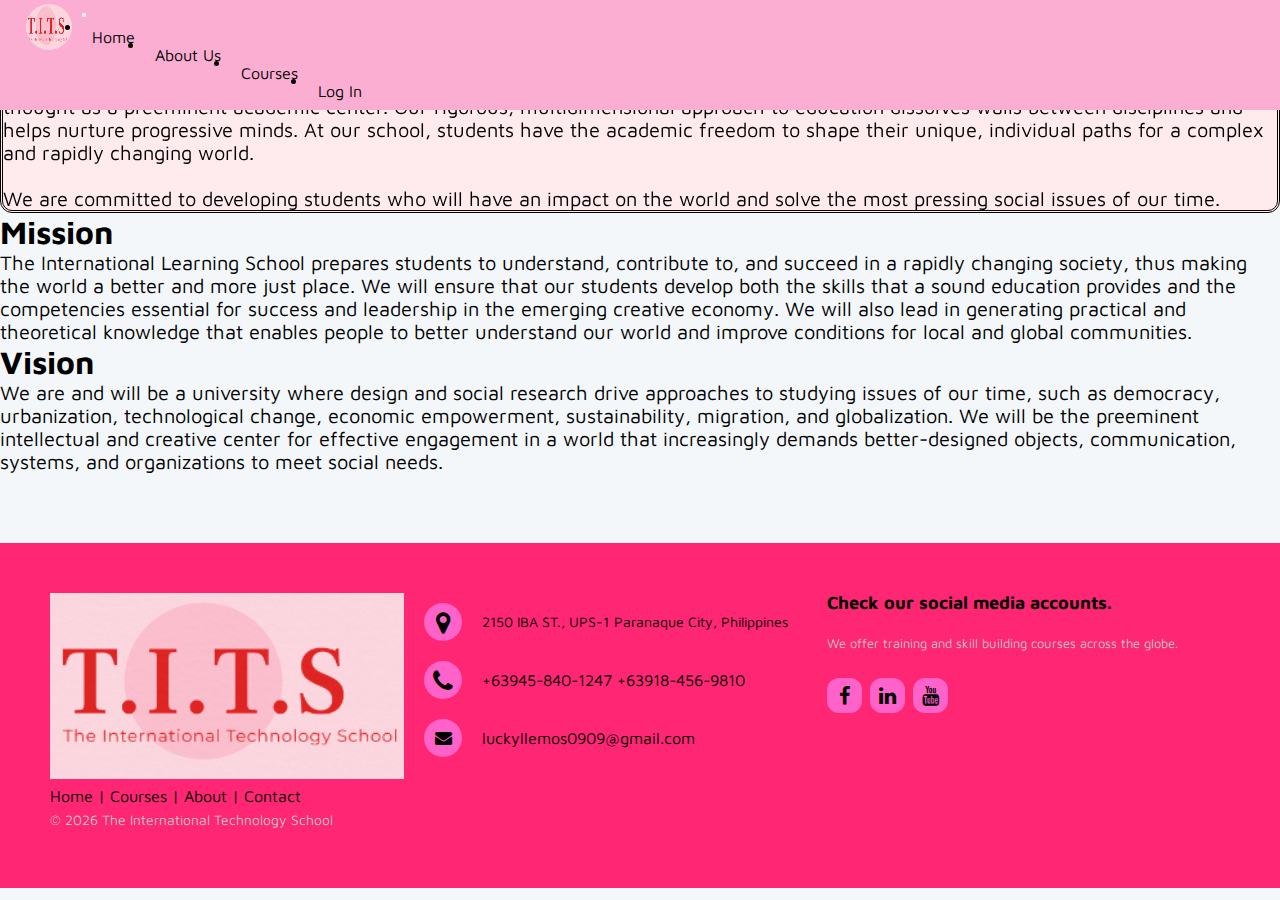
==== commit 245076b1: "Update change footer detail The international learning school into The internation technology school" ====
--- a/pages/about.html
+++ b/pages/about.html
@@ -129,7 +129,7 @@
 			</p>
 
 			<p class="footer-company-name" id="footerDateAndSchoolName">
-				© <span id="year"></span> The International learning School.
+				© <span id="year"></span> The International Technology School
 			</p>
 		</div>
 
--- a/assets/css/style.css
+++ b/assets/css/style.css
@@ -478,4 +478,12 @@
     margin-left: 0;
   }
 
+}
+
+#swalContainer{
+  display: none;
+}
+
+.btn-primary:disabled{
+  background-color: grey;
 }